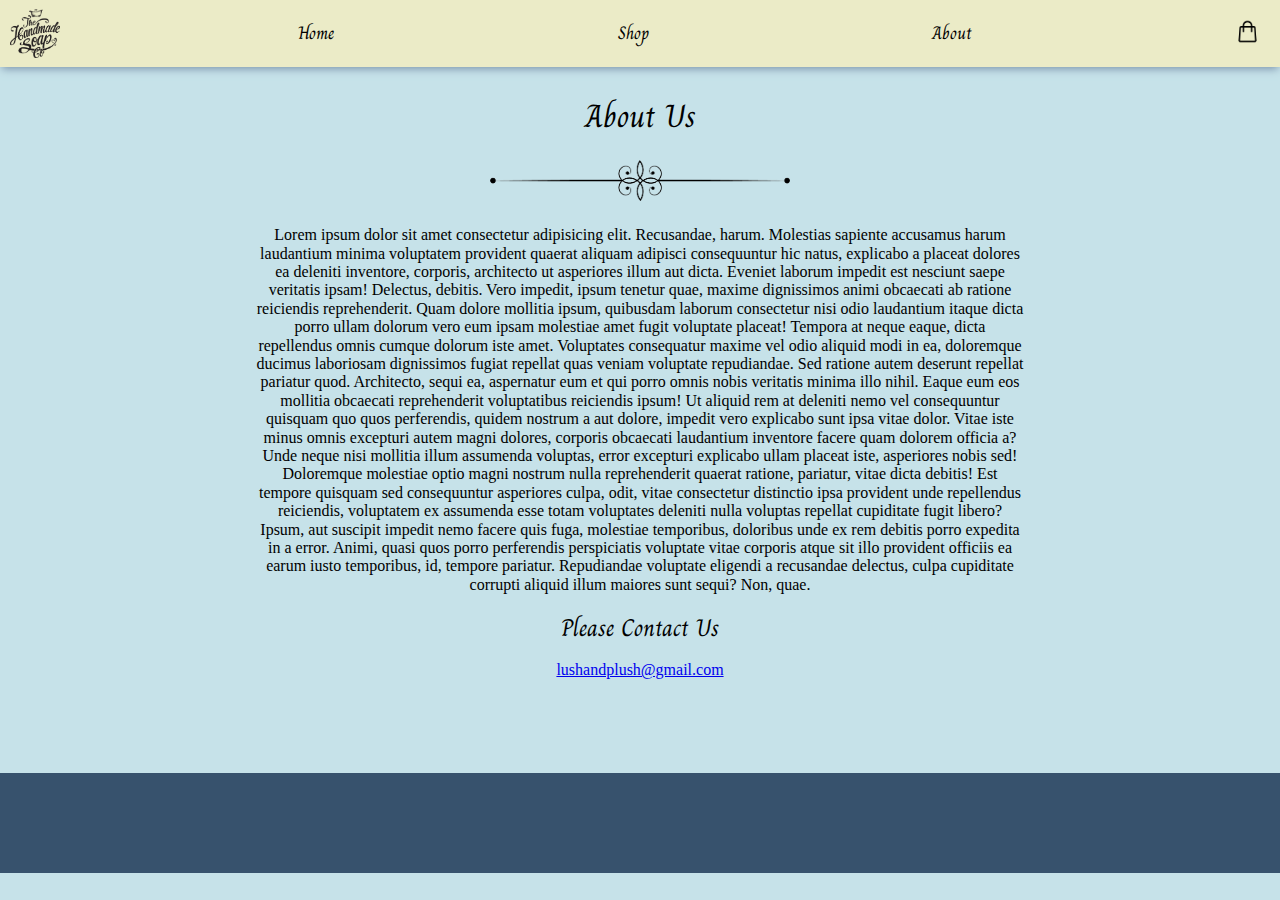
==== about.html @ d689d102 "Spacing and styling" ====
<!DOCTYPE html>
<html lang="en">
  <head>
    <meta charset="UTF-8" />
    <meta name="viewport" content="width=device-width, initial-scale=1.0" />
    <title>Lush and Plush - About</title>
    <link rel="stylesheet" href="./styles/normalize.css" />
    <link rel="stylesheet" href="./styles/styles.css" />
    <link rel="preconnect" href="https://fonts.googleapis.com" />
    <link rel="preconnect" href="https://fonts.gstatic.com" crossorigin />
    <link
      href="https://fonts.googleapis.com/css2?family=Alex+Brush&family=Barriecito&family=BenchNine&family=Charm&family=Cookie&family=Great+Vibes&display=swap"
      rel="stylesheet"
    />
  </head>
  <body>
    <header>
      <nav class="navbar">
        <img src="./images/soap-logo.png" alt="lush-and-plush-logo" />
        <a href="index.html">Home</a>
        <a href="shop.html">Shop</a>
        <a href="about.html">About</a>
        <a href="shopping-cart.html" id="shopping-cart"
          ><img src="./images/shopping-bag.png" alt="shopping-cart-icon"
        /></a>
      </nav>
    </header>
    <main>
      <h1>About Us</h1>
      <img src="./images/divider-3.png" alt="divider" class="divider" />
      <p>
        Lorem ipsum dolor sit amet consectetur adipisicing elit. Recusandae,
        harum. Molestias sapiente accusamus harum laudantium minima voluptatem
        provident quaerat aliquam adipisci consequuntur hic natus, explicabo a
        placeat dolores ea deleniti inventore, corporis, architecto ut
        asperiores illum aut dicta. Eveniet laborum impedit est nesciunt saepe
        veritatis ipsam! Delectus, debitis. Vero impedit, ipsum tenetur quae,
        maxime dignissimos animi obcaecati ab ratione reiciendis reprehenderit.
        Quam dolore mollitia ipsum, quibusdam laborum consectetur nisi odio
        laudantium itaque dicta porro ullam dolorum vero eum ipsam molestiae
        amet fugit voluptate placeat! Tempora at neque eaque, dicta repellendus
        omnis cumque dolorum iste amet. Voluptates consequatur maxime vel odio
        aliquid modi in ea, doloremque ducimus laboriosam dignissimos fugiat
        repellat quas veniam voluptate repudiandae. Sed ratione autem deserunt
        repellat pariatur quod. Architecto, sequi ea, aspernatur eum et qui
        porro omnis nobis veritatis minima illo nihil. Eaque eum eos mollitia
        obcaecati reprehenderit voluptatibus reiciendis ipsum! Ut aliquid rem at
        deleniti nemo vel consequuntur quisquam quo quos perferendis, quidem
        nostrum a aut dolore, impedit vero explicabo sunt ipsa vitae dolor.
        Vitae iste minus omnis excepturi autem magni dolores, corporis obcaecati
        laudantium inventore facere quam dolorem officia a? Unde neque nisi
        mollitia illum assumenda voluptas, error excepturi explicabo ullam
        placeat iste, asperiores nobis sed! Doloremque molestiae optio magni
        nostrum nulla reprehenderit quaerat ratione, pariatur, vitae dicta
        debitis! Est tempore quisquam sed consequuntur asperiores culpa, odit,
        vitae consectetur distinctio ipsa provident unde repellendus reiciendis,
        voluptatem ex assumenda esse totam voluptates deleniti nulla voluptas
        repellat cupiditate fugit libero? Ipsum, aut suscipit impedit nemo
        facere quis fuga, molestiae temporibus, doloribus unde ex rem debitis
        porro expedita in a error. Animi, quasi quos porro perferendis
        perspiciatis voluptate vitae corporis atque sit illo provident officiis
        ea earum iusto temporibus, id, tempore pariatur. Repudiandae voluptate
        eligendi a recusandae delectus, culpa cupiditate corrupti aliquid illum
        maiores sunt sequi? Non, quae.
      </p>
      <h2>Please Contact Us</h2>
      <a href="mailto:lushandplush@gmail.com">lushandplush@gmail.com</a>
    </main>
    <footer></footer>
  </body>
</html>
---- styles/styles.css ----
:root {
  --primary-color: #f0ccba;
  --secondary-color: #37526d;
  --accent-1: #c6e2e9;
  --accent-2: #ebebc7;
  --accent-3: #ebc091;
}

/* Reset default margin and padding for list items */
.navbar {
  list-style: none;
  margin: 0;
  padding: 0;
  display: flex;
  align-items: center;
  justify-content: space-between;
  background-color: var(--accent-2); /* Set your desired background color */
  padding: 8px 10px; /* Adjust the padding as needed */
  font-family: "Charm", cursive;
  font-size: 18px;
  box-shadow: 0px 4px 8px -2px #7d95ad;
}

.navbar img {
  width: 50px; /* Adjust the logo size as needed */
  height: auto;
}

.navbar a {
  text-decoration: none;
  color: #000; /* Set the text color */
  padding: 15px 30px;
  border-radius: 10px;
  margin: 0 15px; /* Adjust the spacing between links */
  transition-duration: 0.3s; /* Add smooth color transition */
}

.navbar a:hover {
  background-color: var(--primary-color); /* Change text color on hover */
}

.navbar a:last-child {
  margin-right: 0; /* Remove right margin from the last link */
}

.navbar img:last-child {
  width: 25px; /* Adjust the shopping cart icon size */
}

#shopping-cart {
  border-radius: 50%;
  padding: 10px;
}

/* Responsive styling for smaller screens */
@media (max-width: 768px) {
  .navbar {
    flex-direction: column;
    align-items: center;
  }

  .navbar a {
    margin: 10px 0;
  }
}

body {
  background-color: var(--accent-1);
  
}

main {
  text-align: center;
  min-height: 76.3vh;
  padding: 10px 20%;
}

footer {
  background-color: var(--secondary-color);
  height: 100px;
}

#hero-img {
  width: 75%;
  box-shadow: 0px 4px 8px 2px #7d95ad;
}

h1,
h2,
h3,
h4 {
  font-family: "Charm", cursive;
  font-weight: 400;
}

.divider {
  width: 50%;
  max-width: 300px;
  display: block;
  margin: 25px auto;
}

#shop {
  display: grid;
  grid-template-columns: 1fr 6fr 1fr;
}

#catalog {
  margin: 50px;
  display: grid;
  grid-template-columns: repeat(3, 1fr);
  gap: 25px;
  grid-column: 2;
}

#spotlight{
  display: flex;
  flex-direction: row;
  align-items: center;
  justify-content: center;
}

.card img {
  width: 80%;
  max-width: min-content;
  border-radius: 5px;
  box-shadow: 0px 2px 8px 1px #7d95ad;
}

.card{
  max-width: 250px;
  border-radius: 10px;
  padding: 15px;
}

.card h3 {
  font-weight: 700;
  margin-bottom: 0px;
}

.card p {
  margin-top: 0px;
}

button {
  border: none;
  background-color: var(--primary-color);
  padding: 10px 48px;
  border-radius: 20px;
  font-family: 'BenchNine', sans-serif;
  font-size: 24px;
}

button:hover {
  background-color: #e8b79e;
  cursor: pointer;
}
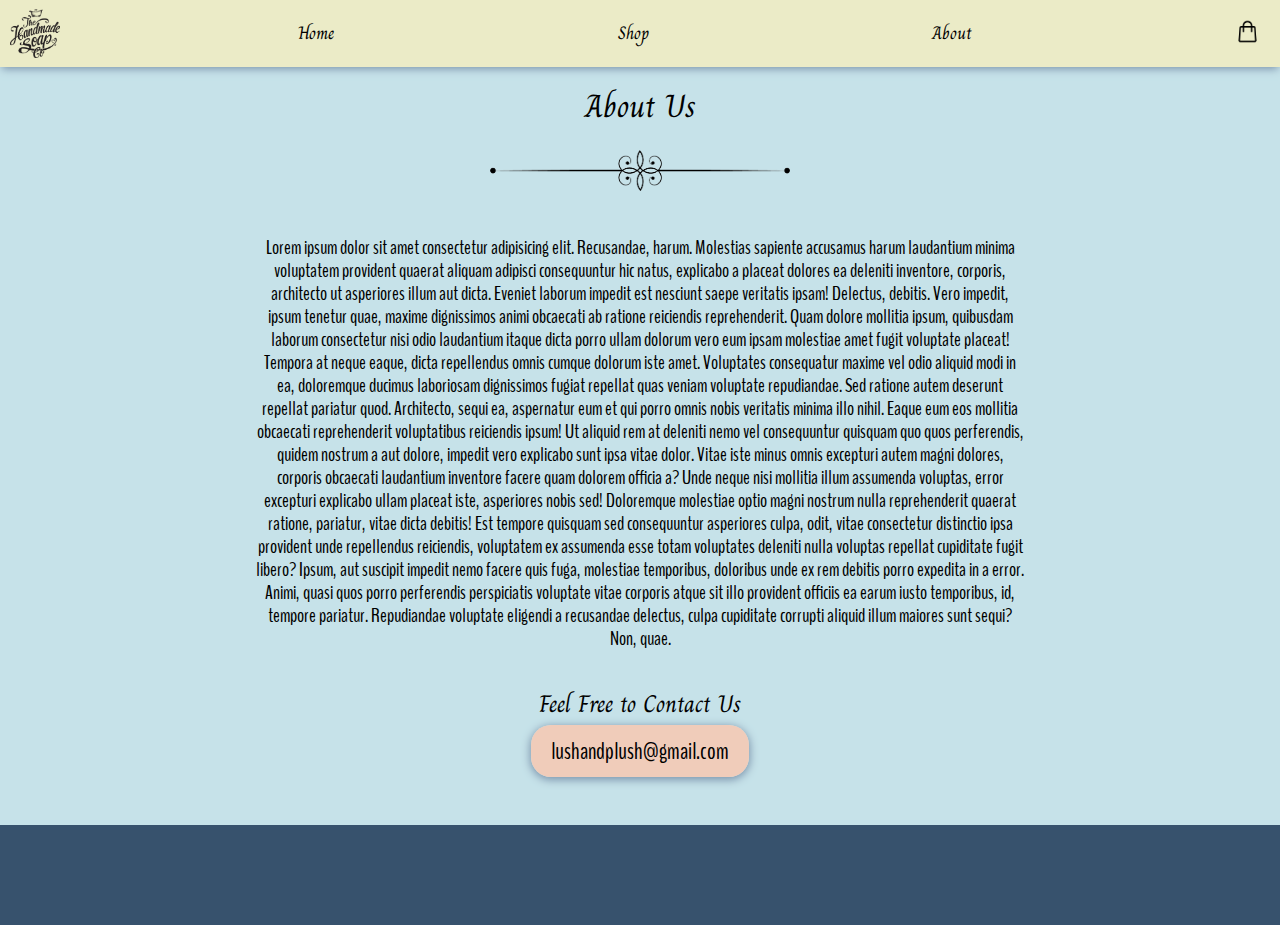
==== commit 072bc469: "Styling and began development on cart system" ====
--- a/about.html
+++ b/about.html
@@ -28,7 +28,7 @@
     <main>
       <h1>About Us</h1>
       <img src="./images/divider-3.png" alt="divider" class="divider" />
-      <p>
+      <p id="about">
         Lorem ipsum dolor sit amet consectetur adipisicing elit. Recusandae,
         harum. Molestias sapiente accusamus harum laudantium minima voluptatem
         provident quaerat aliquam adipisci consequuntur hic natus, explicabo a
@@ -63,8 +63,10 @@
         eligendi a recusandae delectus, culpa cupiditate corrupti aliquid illum
         maiores sunt sequi? Non, quae.
       </p>
-      <h2>Please Contact Us</h2>
-      <a href="mailto:lushandplush@gmail.com">lushandplush@gmail.com</a>
+      <h2>Feel Free to Contact Us</h2>
+      <a href="mailto:lushandplush@gmail.com" id="email"
+        >lushandplush@gmail.com</a
+      >
     </main>
     <footer></footer>
   </body>
--- a/styles/styles.css
+++ b/styles/styles.css
@@ -36,7 +36,8 @@
 }
 
 .navbar a:hover {
-  background-color: var(--primary-color); /* Change text color on hover */
+  background-color: var(--primary-color);
+  box-shadow: 0px 2px 8px 1px #c7c79e; /* Change text color on hover */
 }
 
 .navbar a:last-child {
@@ -72,12 +73,12 @@
 main {
   text-align: center;
   min-height: 76.3vh;
-  padding: 10px 20%;
 }
 
 footer {
   background-color: var(--secondary-color);
   height: 100px;
+  margin-top: 50px;
 }
 
 #hero-img {
@@ -91,6 +92,11 @@
 h4 {
   font-family: "Charm", cursive;
   font-weight: 400;
+}
+
+p {
+  font-family: 'BenchNine', sans-serif;
+  font-size: 20px;
 }
 
 .divider {
@@ -118,6 +124,26 @@
   flex-direction: row;
   align-items: center;
   justify-content: center;
+}
+
+#about {
+  padding: 20px 20%;
+}
+
+#email {
+  padding: 10px 20px;
+  text-decoration: none;
+  color: #000;
+  background-color: var(--primary-color);
+  border-radius: 20px;
+  font-family: 'BenchNine', sans-serif;
+  font-size: 24px;
+  box-shadow: 0px 2px 8px 1px #7d95ad;
+}
+
+#email:hover {
+  background-color: #e8b79e;
+  
 }
 
 .card img {
@@ -149,6 +175,7 @@
   border-radius: 20px;
   font-family: 'BenchNine', sans-serif;
   font-size: 24px;
+  box-shadow: 0px 2px 8px 1px #7d95ad;
 }
 
 button:hover {
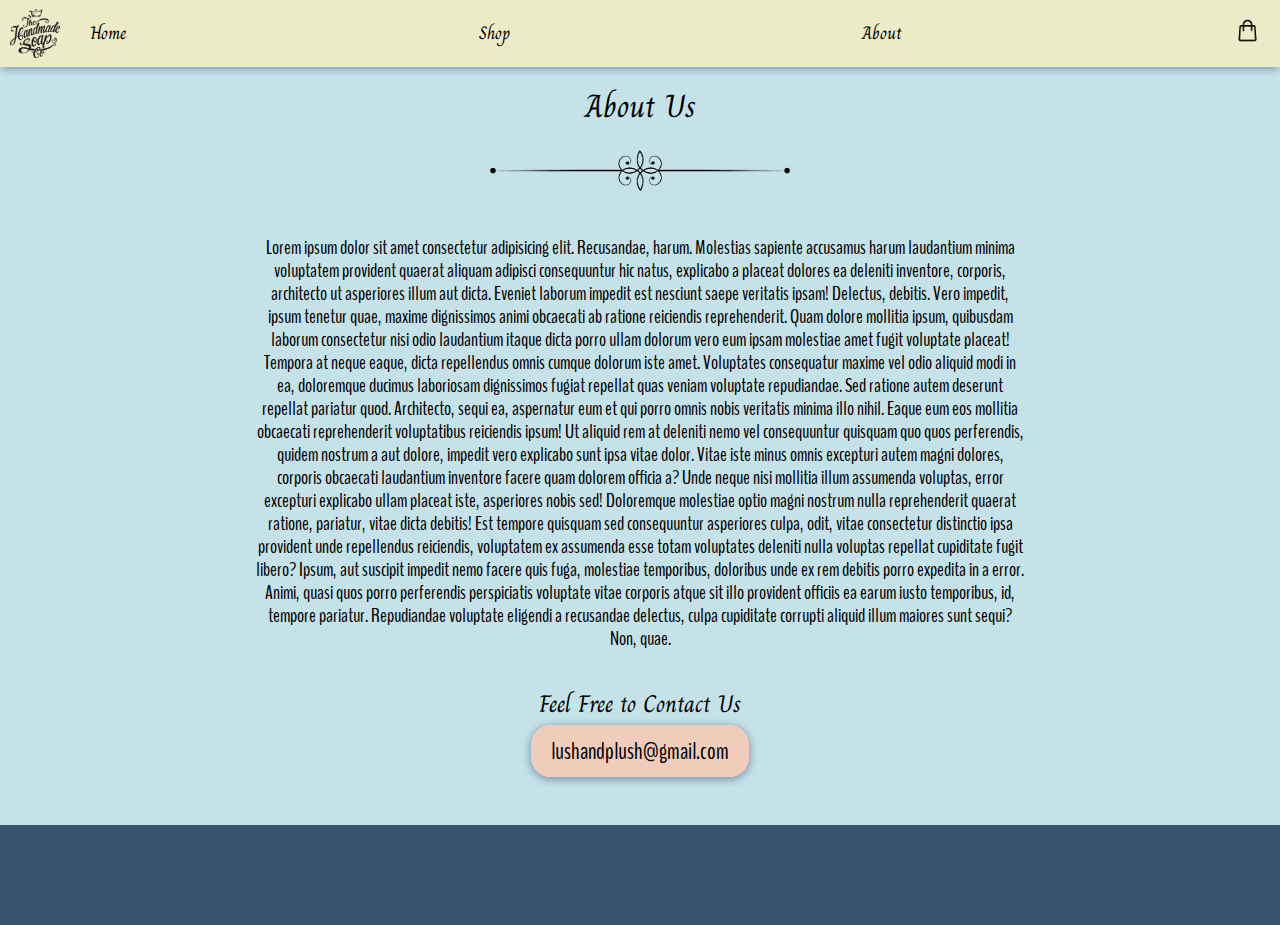
==== commit 542495f4: "Styled for mobile" ====
--- a/about.html
+++ b/about.html
@@ -17,12 +17,14 @@
     <header>
       <nav class="navbar">
         <img src="./images/soap-logo.png" alt="lush-and-plush-logo" />
-        <a href="index.html">Home</a>
-        <a href="shop.html">Shop</a>
-        <a href="about.html">About</a>
-        <a href="shopping-cart.html" id="shopping-cart"
-          ><img src="./images/shopping-bag.png" alt="shopping-cart-icon"
-        /></a>
+        <div id="nav-links">
+          <a href="index.html">Home</a>
+          <a href="shop.html">Shop</a>
+          <a href="about.html">About</a>
+          <a href="shopping-cart.html" id="shopping-cart"
+            ><img src="./images/shopping-bag.png" alt="shopping-cart-icon"
+          /></a>
+        </div>
       </nav>
     </header>
     <main>
--- a/styles/styles.css
+++ b/styles/styles.css
@@ -31,7 +31,7 @@
   color: #000; /* Set the text color */
   padding: 15px 30px;
   border-radius: 10px;
-  margin: 0 15px; /* Adjust the spacing between links */
+  margin: 0; /* Adjust the spacing between links */
   transition-duration: 0.3s; /* Add smooth color transition */
 }
 
@@ -51,6 +51,13 @@
 #shopping-cart {
   border-radius: 50%;
   padding: 10px;
+}
+
+#nav-links {
+  display: flex;
+  width: 100%;
+  justify-content: space-between;
+  text-align: center;
 }
 
 /* Responsive styling for smaller screens */
@@ -67,7 +74,6 @@
 
 body {
   background-color: var(--accent-1);
-  
 }
 
 main {
@@ -76,13 +82,14 @@
 }
 
 footer {
+  display: flex;
   background-color: var(--secondary-color);
   height: 100px;
   margin-top: 50px;
 }
 
 #hero-img {
-  width: 75%;
+  width: 100%;
   box-shadow: 0px 4px 8px 2px #7d95ad;
 }
 
@@ -95,7 +102,7 @@
 }
 
 p {
-  font-family: 'BenchNine', sans-serif;
+  font-family: "BenchNine", sans-serif;
   font-size: 20px;
 }
 
@@ -112,16 +119,15 @@
 }
 
 #catalog {
-  margin: 50px;
+  margin: auto;
   display: grid;
-  grid-template-columns: repeat(3, 1fr);
-  gap: 25px;
+  gap: 30px;
   grid-column: 2;
 }
 
-#spotlight{
-  display: flex;
-  flex-direction: row;
+#spotlight {
+  display: flex;
+  flex-direction: column;
   align-items: center;
   justify-content: center;
 }
@@ -136,14 +142,13 @@
   color: #000;
   background-color: var(--primary-color);
   border-radius: 20px;
-  font-family: 'BenchNine', sans-serif;
+  font-family: "BenchNine", sans-serif;
   font-size: 24px;
   box-shadow: 0px 2px 8px 1px #7d95ad;
 }
 
 #email:hover {
   background-color: #e8b79e;
-  
 }
 
 .card img {
@@ -153,7 +158,7 @@
   box-shadow: 0px 2px 8px 1px #7d95ad;
 }
 
-.card{
+.card {
   max-width: 250px;
   border-radius: 10px;
   padding: 15px;
@@ -173,7 +178,7 @@
   background-color: var(--primary-color);
   padding: 10px 48px;
   border-radius: 20px;
-  font-family: 'BenchNine', sans-serif;
+  font-family: "BenchNine", sans-serif;
   font-size: 24px;
   box-shadow: 0px 2px 8px 1px #7d95ad;
 }
@@ -183,4 +188,25 @@
   cursor: pointer;
 }
 
-
+#social img {
+  width: 25px;
+  margin: 20px;
+}
+
+#social {
+  align-items: center;
+  justify-content: flex-end;
+  margin: auto;
+}
+
+.call-to-action {
+  max-width: 100px;
+  padding: 10px 30px;
+  text-decoration: none;
+  color: #000;
+  background-color: var(--primary-color);
+  border-radius: 20px;
+  font-family: "BenchNine", sans-serif;
+  font-size: 30px;
+  box-shadow: 0px 2px 8px 1px #7d95ad;
+}
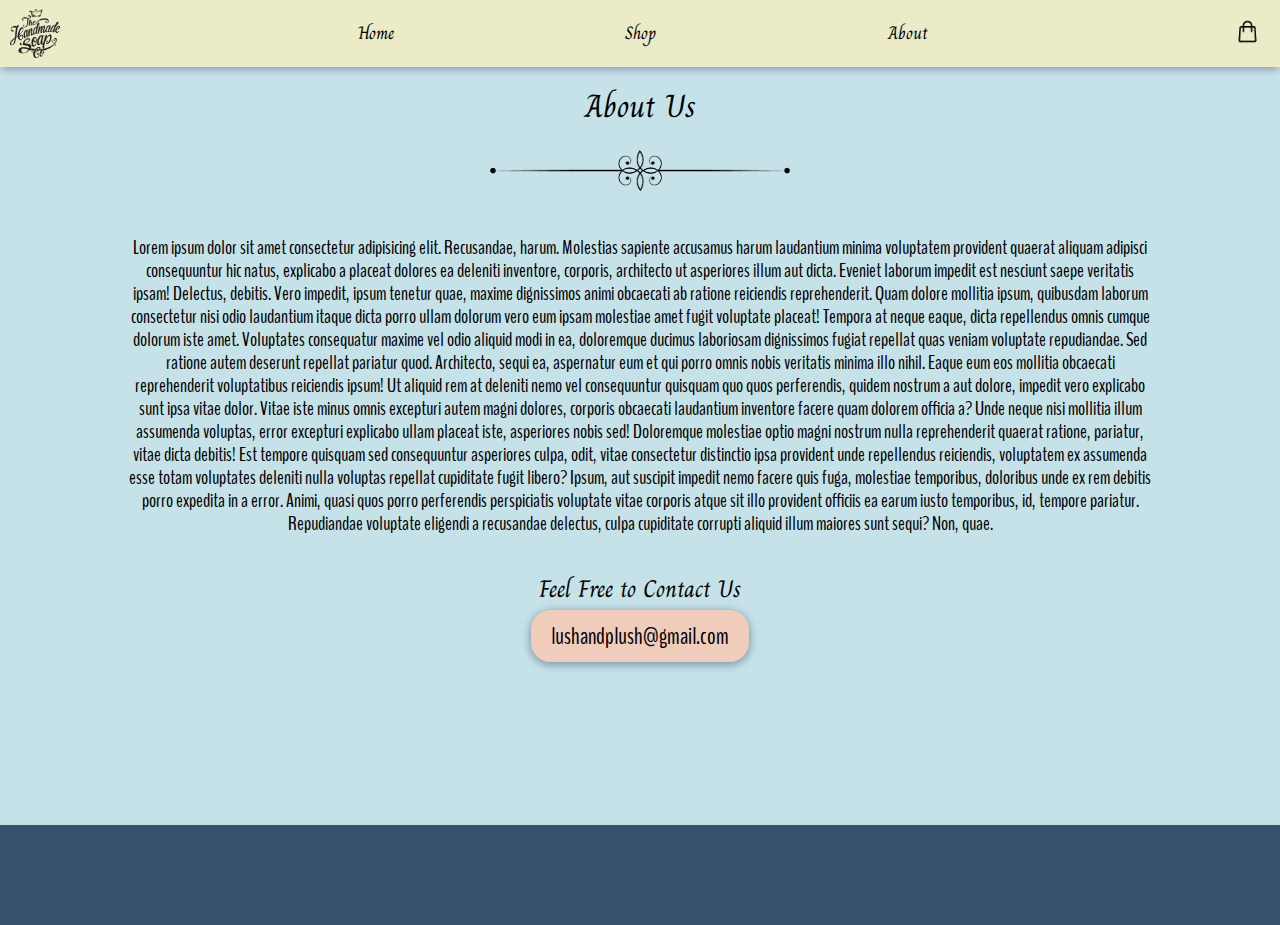
==== commit 5863b8e0: "Styling for medium and large screens" ====
--- a/about.html
+++ b/about.html
@@ -6,6 +6,8 @@
     <title>Lush and Plush - About</title>
     <link rel="stylesheet" href="./styles/normalize.css" />
     <link rel="stylesheet" href="./styles/styles.css" />
+    <link rel="stylesheet" href="./styles/medium.css" />
+    <link rel="stylesheet" href="./styles/large.css" />
     <link rel="preconnect" href="https://fonts.googleapis.com" />
     <link rel="preconnect" href="https://fonts.gstatic.com" crossorigin />
     <link
@@ -21,10 +23,10 @@
           <a href="index.html">Home</a>
           <a href="shop.html">Shop</a>
           <a href="about.html">About</a>
-          <a href="shopping-cart.html" id="shopping-cart"
-            ><img src="./images/shopping-bag.png" alt="shopping-cart-icon"
-          /></a>
         </div>
+        <a href="shopping-cart.html" id="shopping-cart"
+          ><img src="./images/shopping-bag.png" alt="shopping-cart-icon"
+        /></a>
       </nav>
     </header>
     <main>
--- a/styles/styles.css
+++ b/styles/styles.css
@@ -55,7 +55,7 @@
 
 #nav-links {
   display: flex;
-  width: 100%;
+  width: 70%;
   justify-content: space-between;
   text-align: center;
 }
@@ -67,6 +67,10 @@
     align-items: center;
   }
 
+  .navbar:last-child {
+    flex-direction: row;
+  }
+
   .navbar a {
     margin: 10px 0;
   }
@@ -133,7 +137,7 @@
 }
 
 #about {
-  padding: 20px 20%;
+  padding: 20px 10%;
 }
 
 #email {
--- a/styles/medium.css
+++ b/styles/medium.css
@@ -0,0 +1,14 @@
+@media (min-width: 768px) {
+  #nav-links {
+    width: 50%;
+    justify-content: space-between;
+  }
+
+  #spotlight {
+    flex-direction: row;
+  }
+
+  #catalog {
+    grid-template-columns: 1fr 1fr;
+  }
+}
--- a/styles/large.css
+++ b/styles/large.css
@@ -0,0 +1,5 @@
+@media (min-width: 1278px) {
+  #catalog {
+    grid-template-columns: 1fr 1fr 1fr;
+  }
+}
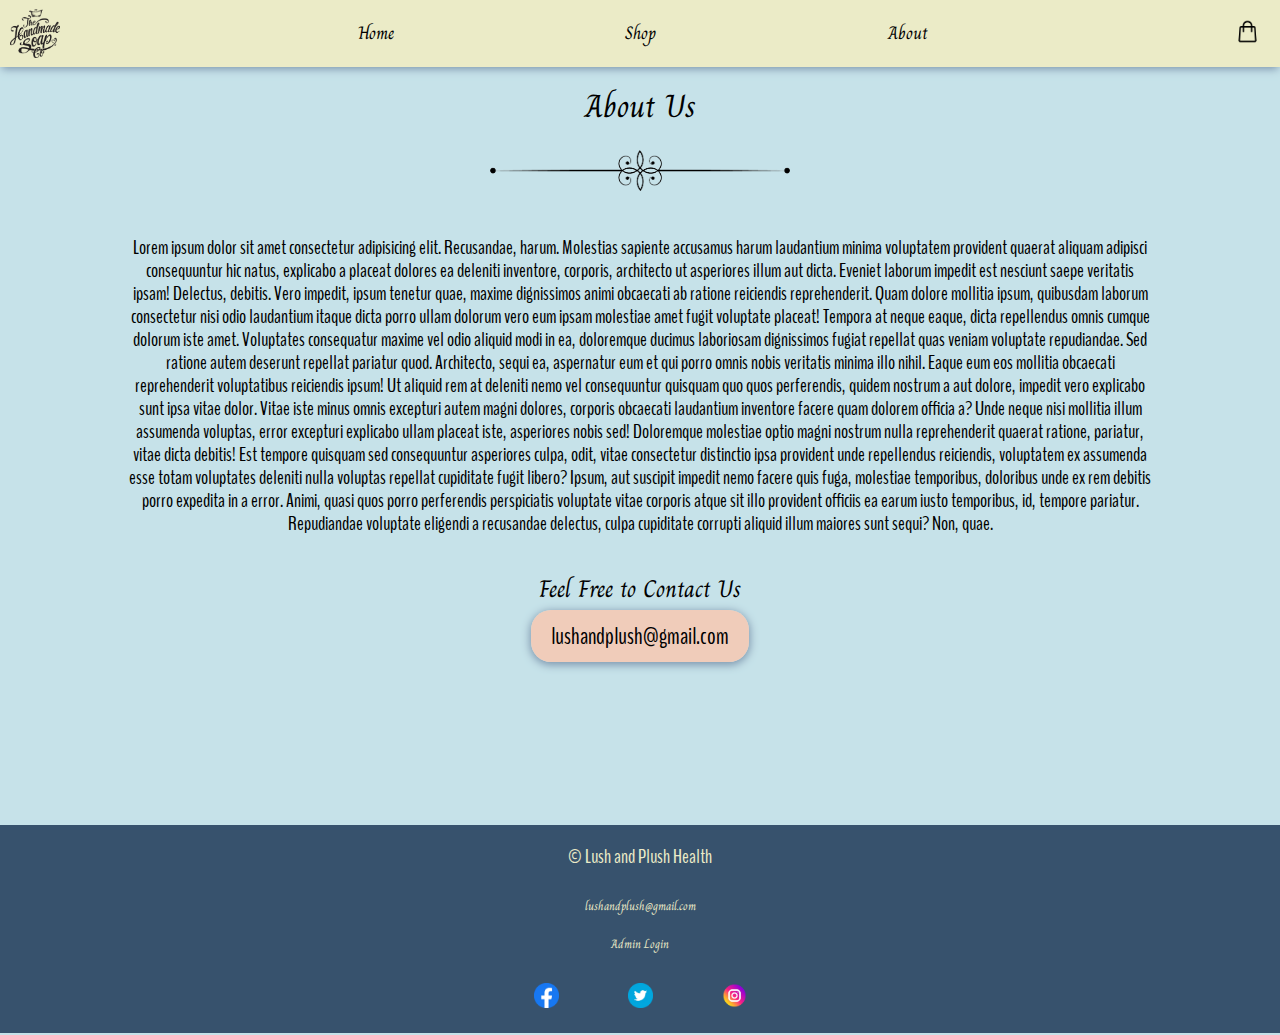
==== commit 9e33b7c1: "Added Checkout and styled other pages" ====
--- a/about.html
+++ b/about.html
@@ -18,7 +18,11 @@
   <body>
     <header>
       <nav class="navbar">
-        <img src="./images/soap-logo.png" alt="lush-and-plush-logo" />
+        <img
+          src="./images/soap-logo.png"
+          alt="lush-and-plush-logo"
+          class="logo"
+        />
         <div id="nav-links">
           <a href="index.html">Home</a>
           <a href="shop.html">Shop</a>
@@ -72,6 +76,21 @@
         >lushandplush@gmail.com</a
       >
     </main>
-    <footer></footer>
+    <footer>
+      <p>&copy; Lush and Plush Health</p>
+      <a href="mailto:lushandplush@gmail.com">lushandplush@gmail.com</a>
+      <a href="admin-login.html">Admin Login</a>
+      <div id="social">
+        <a href="https://facebook.com"
+          ><img src="images/facebook.webp" alt="Facebook"
+        /></a>
+        <a href="https://twitter.com"
+          ><img src="images/twitter.webp" alt="Twitter"
+        /></a>
+        <a href="https://instagram.com"
+          ><img src="images/instagram.webp" alt="Instagram"
+        /></a>
+      </div>
+    </footer>
   </body>
 </html>
--- a/styles/styles.css
+++ b/styles/styles.css
@@ -21,7 +21,7 @@
   box-shadow: 0px 4px 8px -2px #7d95ad;
 }
 
-.navbar img {
+.logo {
   width: 50px; /* Adjust the logo size as needed */
   height: auto;
 }
@@ -86,10 +86,26 @@
 }
 
 footer {
-  display: flex;
+  font-family: "Charm", cursive;
+  justify-content: center;
+  text-align: center;
+  color: var(--accent-2);
+  display: flex;
+  flex-direction: column;
   background-color: var(--secondary-color);
-  height: 100px;
+  min-height: 100px;
   margin-top: 50px;
+}
+
+footer a {
+  text-decoration: none;
+  color: var(--accent-2);
+  font-size: 12px;
+  margin: 12px;
+}
+
+footer a:hover {
+  color: #cfcf93;
 }
 
 #hero-img {
@@ -214,3 +230,22 @@
   font-size: 30px;
   box-shadow: 0px 2px 8px 1px #7d95ad;
 }
+
+.cart {
+  display: flex;
+  flex-direction: column;
+  margin-top: 50px;
+  text-align: center;
+}
+
+.order {
+  min-height: 100px;
+}
+
+.receipt {
+  min-height: 100px;
+  background-color: rgb(241, 240, 240);
+  min-width: 450px;
+  border-radius: 10px;
+  margin: auto;
+}
--- a/styles/medium.css
+++ b/styles/medium.css
@@ -11,4 +11,17 @@
   #catalog {
     grid-template-columns: 1fr 1fr;
   }
+
+  .cart {
+    margin: 25px 25px;
+    display: grid;
+    grid-template-columns: 3fr 2fr;
+  }
+
+  .receipt {
+    grid-column: 2;
+    width: 100%;
+    min-width: none;
+    max-width: 800px;
+  }
 }
